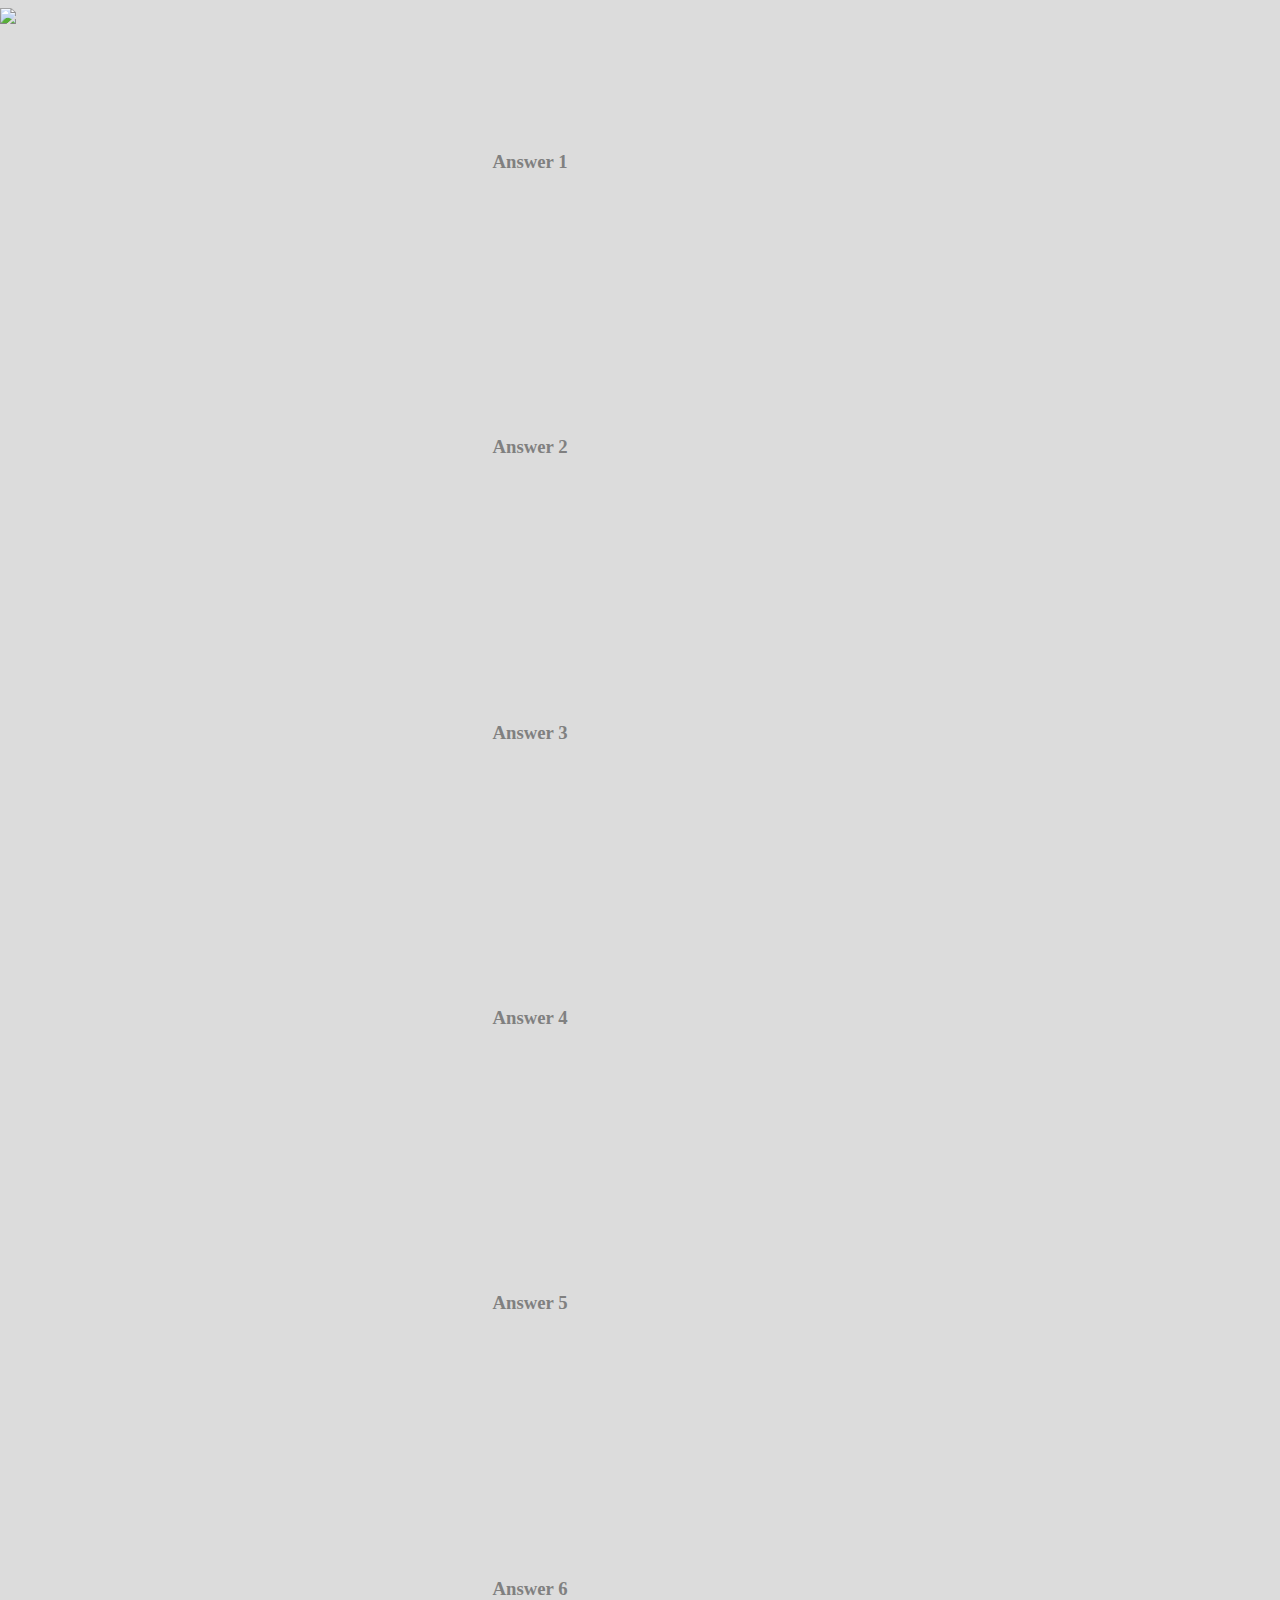
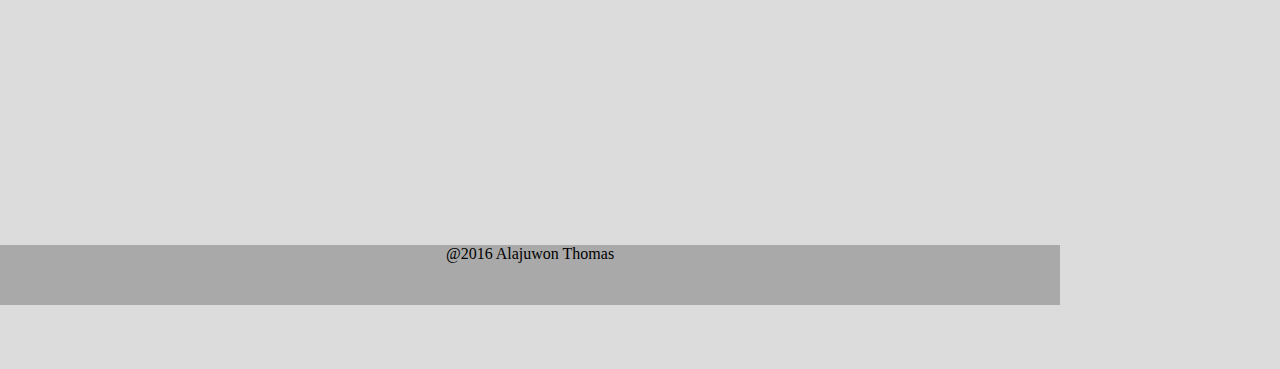
==== index1.html @ 595eccf2 "first actual commit" ====
<!DOCTYPE html>
<html>
  <head>
  <link rel="stylesheet" href="main.css">
    <title>Etsy Items</title>
  </head>
  <body>

  <div class="image-banner">
  <img src="https://tiy-learn-content.s3.amazonaws.com/3a83cd51-banner.jpg">
  </div>
    
   <div class="outline-box">
      <div class="answer-box">
      
        <h3>Answer 1</h3>
        <div class="answer" id="answer1"></div>

        <h3>Answer 2</h3>
        <div class="answer" id="answer2"></div>

        <h3>Answer 3</h3>
        <div class="answer" id="answer3"></div>

        <h3>Answer 4</h3>
        <div class="answer" id="answer4"></div>

        <h3>Answer 5</h3>
        <div class="answer" id="answer5"></div>

        <h3>Answer 6</h3>
        <div class="answer" id="answer6"></div>
    
  </body>
 
<footer>
        <div class ="footer">
        @2016 Alajuwon Thomas</div>
      </footer>
</div>
</div>
</div>


<script src="items.js"></script>
    <script src="main.js"></script>

</html>
---- main.css ----
*{
	box-sizing: border-box;
	height: 124px;
	margin-left: 0px;
	margin-right: 0px;
	background-color: gainsboro;
}

.image-banner{
	width:1060px;
	height:124px;
}

.body{

	width: 1000px;
	height: 1000px;
}

.outline-box{
	width: 1060px;
	height: 900px;
}

.answer-box{
	text-align: -webkit-center;
	width: 1060px;
	padding-left: 0px;

}

li{
	list-style: none;
}

h3{
	color: gray;
}


.footer{
	width: 1060px;
	height: 60px;
	background-color: darkgray;
}
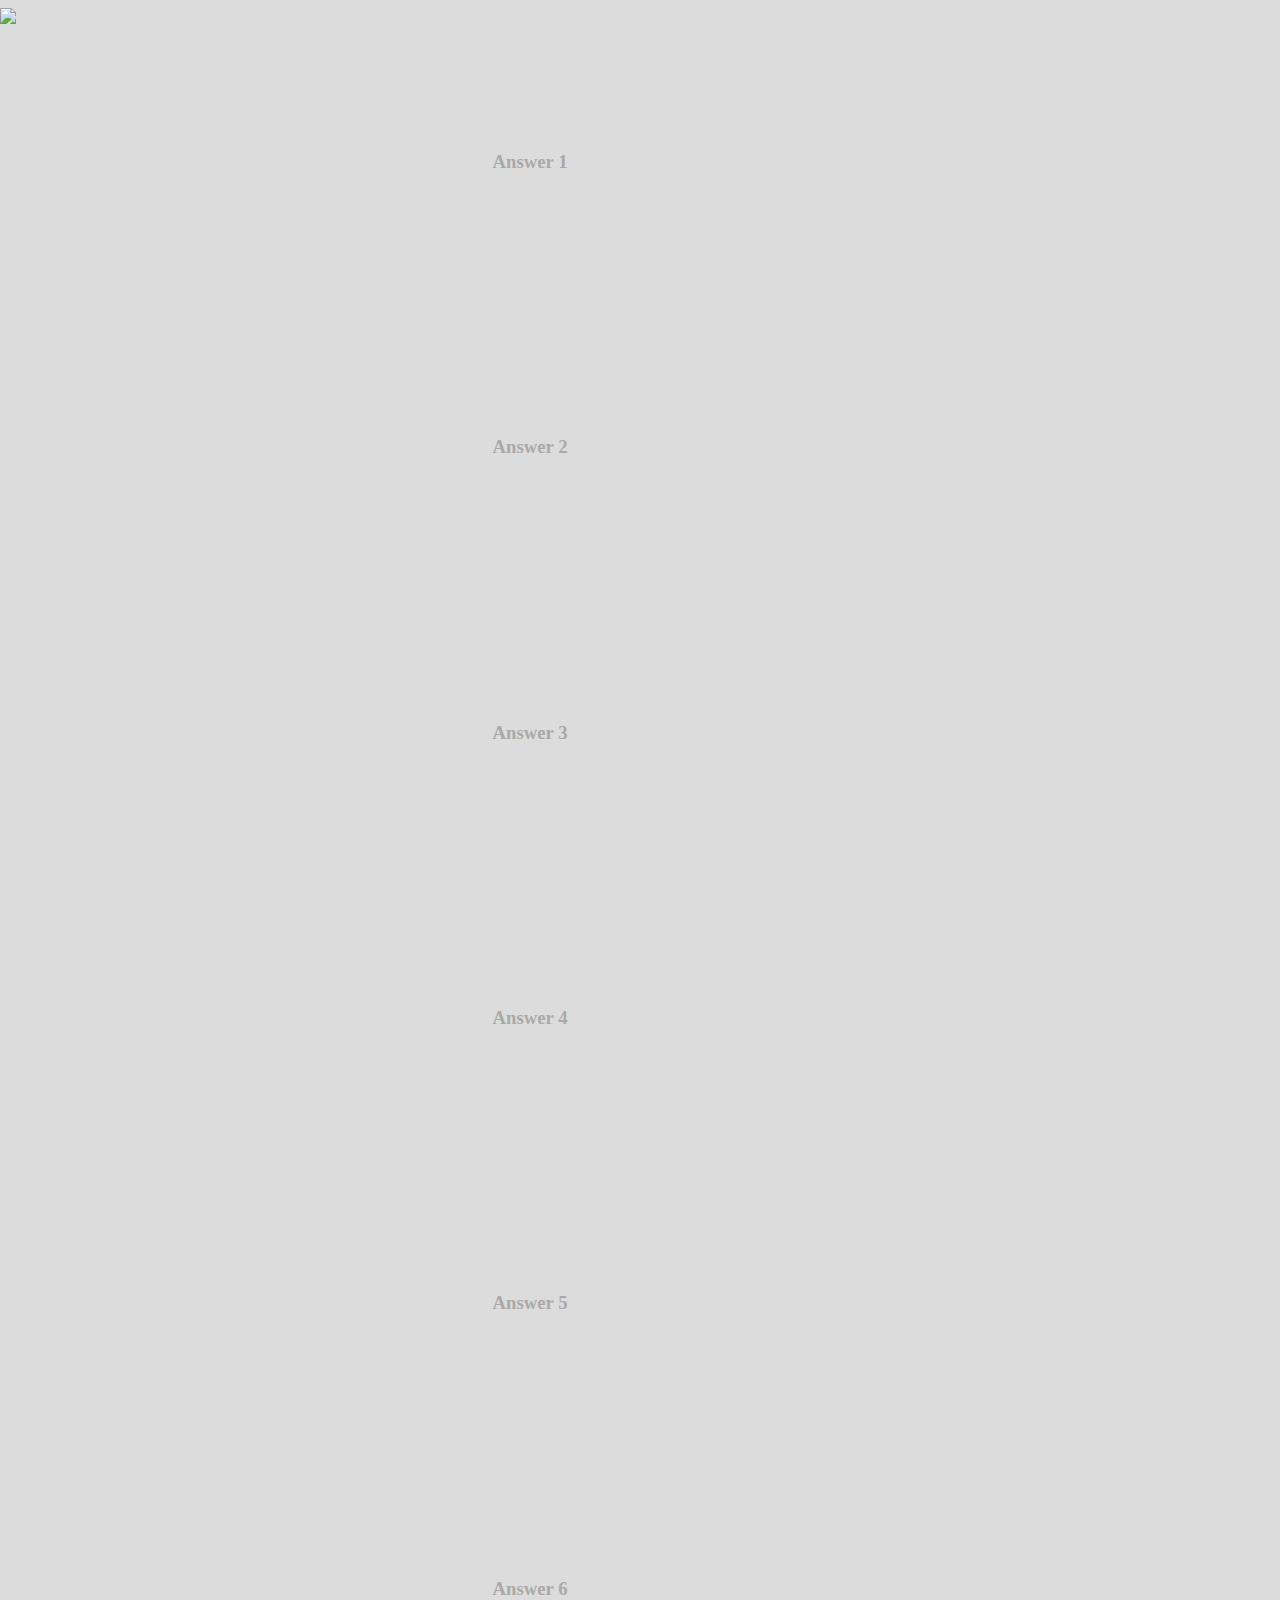
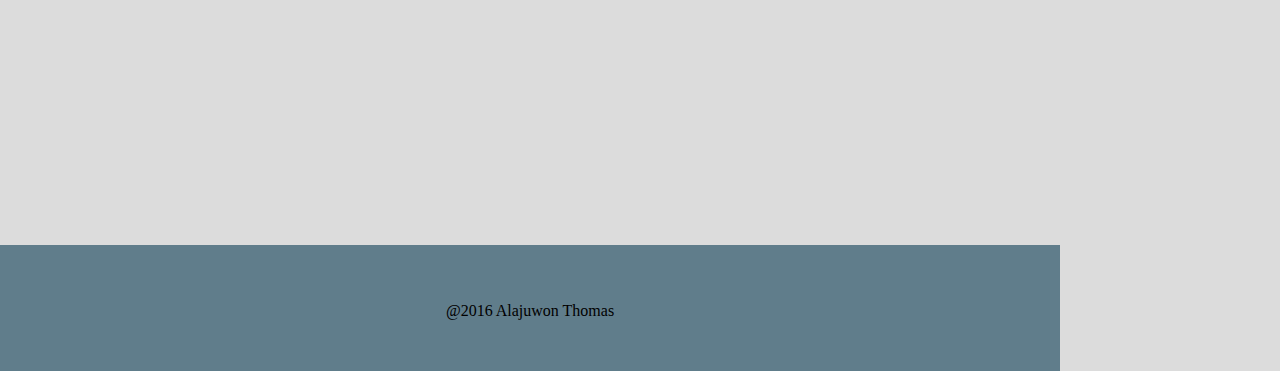
==== commit bd185ff8: "modifications" ====
--- a/index1.html
+++ b/index1.html
@@ -37,7 +37,7 @@
         <div class ="footer">
         @2016 Alajuwon Thomas</div>
       </footer>
-</div>
+  </div>
 </div>
 </div>
 
--- a/main.css
+++ b/main.css
@@ -34,15 +34,14 @@
 }
 
 h3{
-	color: gray;
+	color: darkgray;
 }
 
 
-.footer{
+.footer {
 	width: 1060px;
-	height: 60px;
-	background-color: darkgray;
+	height: 126px;
+	background-color:#607d8b;
+	padding-top:57px;
 }
 
-
-
